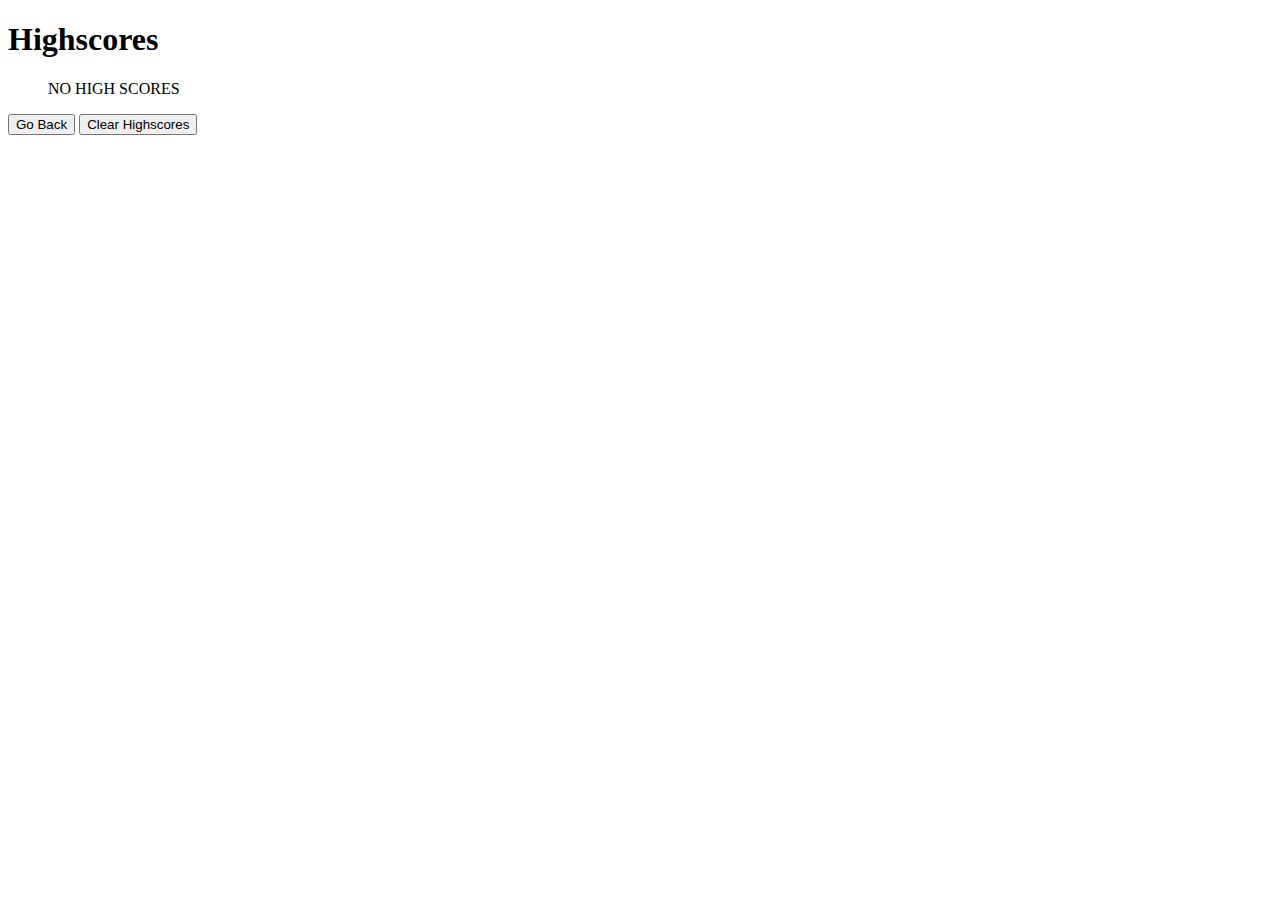
==== highscore.html @ e4e41722 "added comments to javascript files" ====
<!DOCTYPE html>
<html lang="en">
  <head>
    <meta charset="UTF-8" />
    <meta name="viewport" content="width=device-width, initial-scale=1.0" />
    <meta http-equiv="X-UA-Compatible" content="ie=edge" />
    <title>Highscores</title>

</head>

<body>
  <div class="wrapper">
    <h1>Highscores</h1>
    <ol id="highscores"></ol>

    <a href="index.html"><button>Go Back</button></a>
    <button id="clear">Clear Highscores</button>
  </div>

    <script src="./highscore.js"></script>
  </body>
</html>
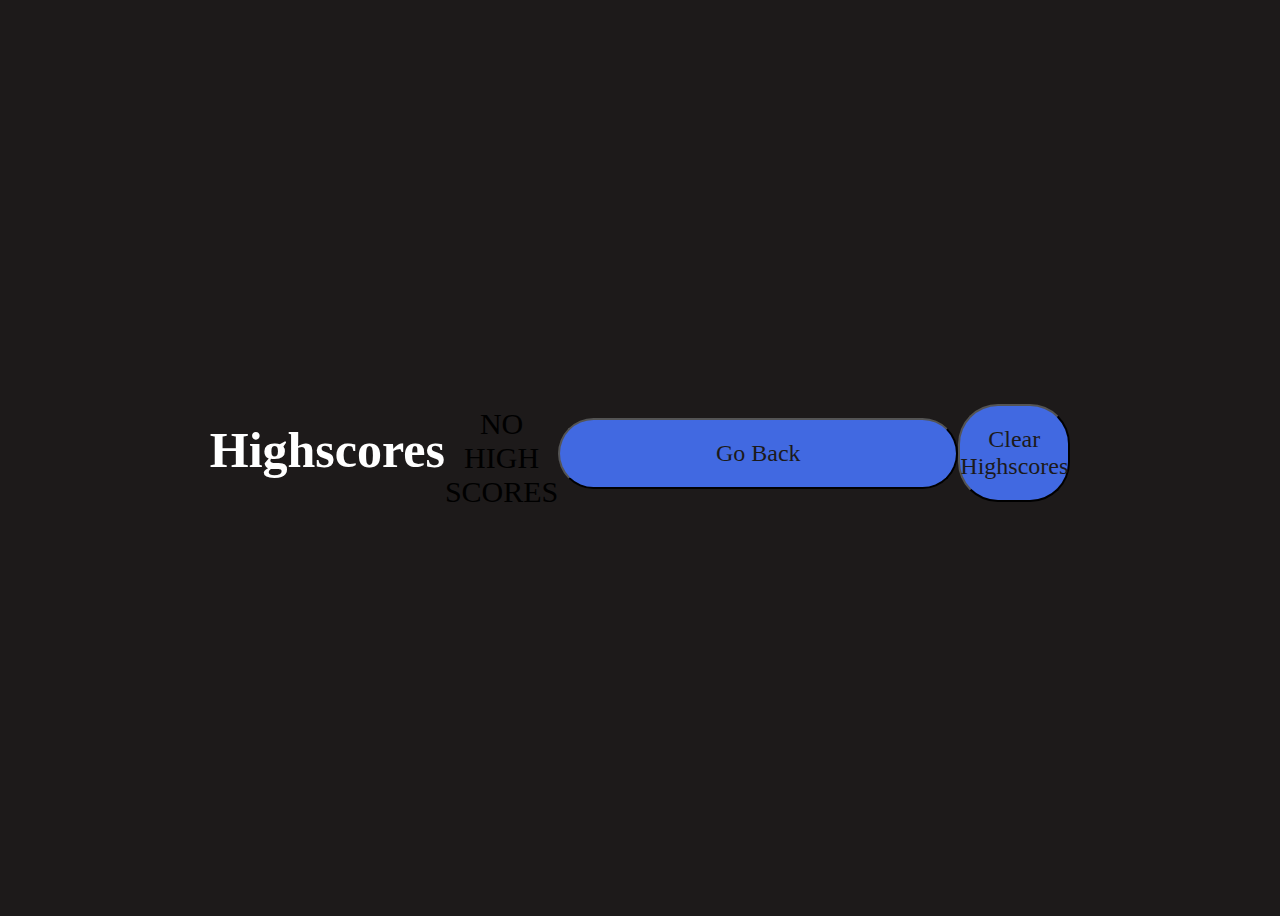
==== commit 8f77bc14: "started README" ====
--- a/highscore.html
+++ b/highscore.html
@@ -5,13 +5,14 @@
     <meta name="viewport" content="width=device-width, initial-scale=1.0" />
     <meta http-equiv="X-UA-Compatible" content="ie=edge" />
     <title>Highscores</title>
+    <link rel="stylesheet" href="./Assets/styles.css">
 
 </head>
 
 <body>
-  <div class="wrapper">
+  <div class="wrapper" class="flex-column" class="flex-center" class="start">
     <h1>Highscores</h1>
-    <ol id="highscores"></ol>
+        <ol id="highscores"></ol>
 
     <a href="index.html"><button>Go Back</button></a>
     <button id="clear">Clear Highscores</button>
--- a/Assets/styles.css
+++ b/Assets/styles.css
@@ -0,0 +1,161 @@
+/* styles used in entire page */
+* {
+    box-sizing: border-box;
+    padding: 0;
+    font-family: Georgia, 'Times New Roman', Times, serif;
+    font-size: 62.5%;
+}
+
+/* Styles for HTML tags */
+body {
+    background-color: rgb(29, 26, 26);
+  }
+  
+a {
+    color: rgb(28, 26, 26);
+    text-decoration: none;
+    transition: color 0.1s;
+}
+  
+h1 {
+    font-size: 5rem;
+    color: white;
+    margin-bottom: 5rem;
+}
+
+h2 {
+    font-size: 3rem;
+    color: white;
+    margin-bottom: 5rem;
+}
+
+p {
+    color: white;
+    font-size: 4.1rem;
+    margin-bottom: 3.5rem;
+    
+}
+  
+button {
+    font-size: 2.4rem;
+    padding: 2rem 0;
+    text-align: center;
+    margin-bottom: 1rem;
+    text-decoration: none;
+    color: rgb(28, 26, 26);
+    background: royalblue;
+    border-radius: 40px;
+    width: 40rem;
+    align-self: center;
+}
+  
+button:hover {
+    cursor: pointer;
+    box-shadow: 0 0.5rem 1.4rem 0 rgba(8, 114, 244, 0.6);
+    transition: transform 150ms;
+    transform: scale(1.1);
+}
+  
+
+  
+input[type="text"] {
+    font-size: 100%;
+}
+  
+ol {
+    font-size: 3rem;
+    display: flex;
+    flex-direction: column;
+
+}
+  
+li {
+    color: white;
+    display: flex;
+    padding: 5px;
+    list-style: decimal inside none;
+}
+ 
+/* Styles for classes */
+.wrapper {
+    width: 100vw;
+    height: 100vh;
+    display: flex;
+    justify-content: center;
+    align-items: center;
+    margin: 0 auto;
+    max-width: 80rem;
+    text-align: center;
+}
+
+.choices button {
+    display: block
+}
+
+.timer {
+    color: white;
+    font-size: 3rem;
+}
+  
+.hide {
+    display: none;
+}
+  
+.start {
+    text-align: center;
+}
+
+  
+.btn {
+    font-size: 2.4rem;
+    padding: 2rem 0;
+    text-align: center;
+    margin-bottom: 1rem;
+    text-decoration: none;
+    color: rgb(28, 26, 26);
+    background: royalblue;
+    border-radius: 40px;
+    width: 20rem;
+    align-self: center;
+}
+
+.flex-column {
+    display: flex;
+    flex-direction: column;
+}
+
+.flex-center {
+    justify-content: center;
+    align-items: center;
+}
+  
+.feedback {
+    font-style: italic;
+    font-size: 2.4rem;
+    margin-top: 20px;
+    padding-top: 10px;
+    color: gray;
+    border-top: 2px solid #ccc;
+  }
+
+.btn:hover {
+    cursor: pointer;
+    box-shadow: 0 0.5rem 1.4rem 0 rgba(8, 114, 244, 0.6);
+    transition: transform 150ms;
+    transform: scale(1.1);
+}
+
+#time {
+    font-size: 3rem;
+}
+
+/* Styles for id's */
+#highscore-btn{
+    background: rgb(245, 245, 81);
+    align-self: center;
+}
+
+#highscore-btn:hover {
+    box-shadow: 0 0.5rem 1.4rem 0 rgba(255, 255, 81, 0.6);
+
+}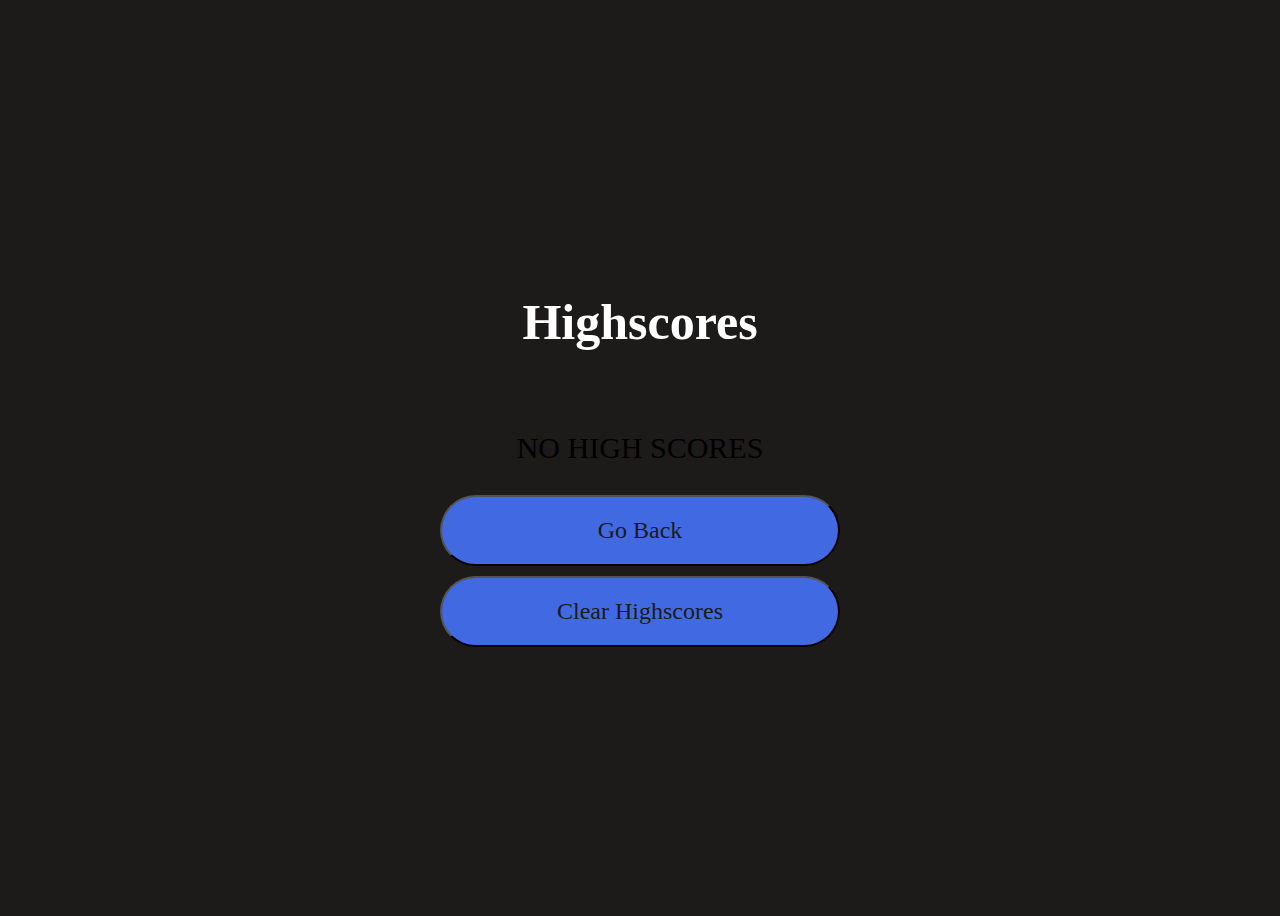
==== commit f457de8c: "Finished README and fixed minor stying issue" ====
--- a/highscore.html
+++ b/highscore.html
@@ -10,7 +10,7 @@
 </head>
 
 <body>
-  <div class="wrapper" class="flex-column" class="flex-center" class="start">
+  <div class="wrapper flex-column flex-center start">
     <h1>Highscores</h1>
         <ol id="highscores"></ol>
 
